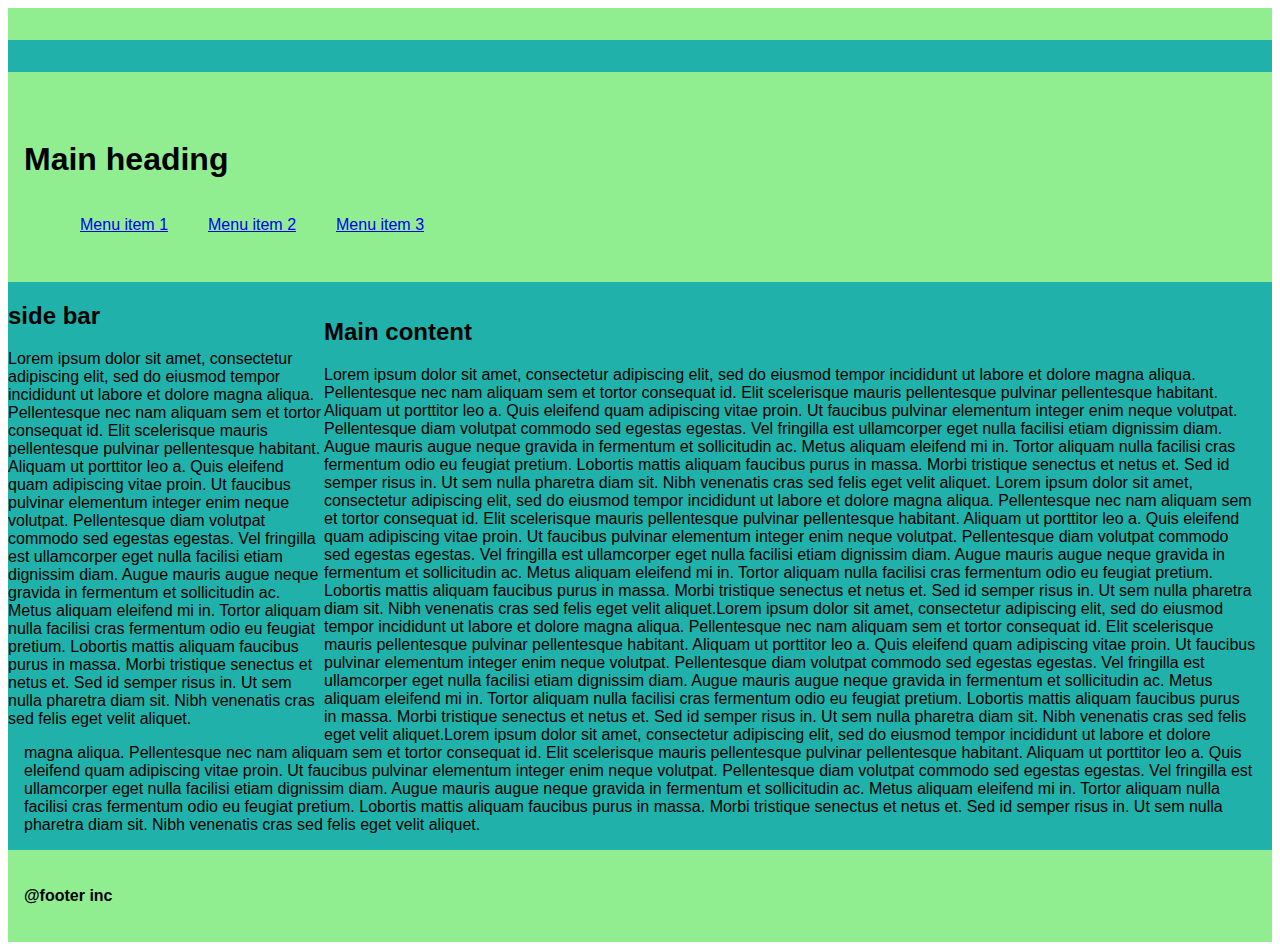
==== basic_webpage-gh-pages/index.html @ 3e6a4ebb "hello this is my webpage" ====
<!DOCTYPE html>
<html lang="en">
<head><style>

.content {
    padding: 1em;
} 


.side-bar {
    padding: lem;
}
.clearfix {
  overflow: auto;
  zoom: 1;
}body {
    font-family: arial;
}

.header {
    background-color: lightgreen;
    padding: 1em;
}

.main {
    background-color : lightseagreen;
}
.menu li {
        list-style: none;
    }  
    .menu a {
        padding: 1em;
        display: block;
        width: 6em;
    }
    .menu a:hover {
        background-color : darkgreen;
    }
    @media(min-width:800px){.side-bar {
    float: left;
    width: 25%;}
    .menu{
        display: flex;
    }   
}
   


.footer {
    background-color: lightgreen;
    padding: 1em;
}
</style>
    <meta charset="UTF-8">
    <meta name="viewport" content="width=device-width, initial-scale=1.0">
    <title>Document</title>
</head>
<body>
    <div class="container" >
        <div class="header" >
            <div class="main clearfix" >
                  
            </div>
        </div>
        <div class="main" >
            <div class="side-bar" >
        
            </div>
            <div class="content" >
        
            </div>
        </div>
        <div class="footer" >
            
        </div>
    </div>   
    <div class="container" >
        <div class="header" >
            <h1>Main heading</h1>
            <ul class="menu">
                <li><a href="#" >Menu item 1</a></li>
                <li><a href="#" >Menu item 2</a></li>
                <li><a href="#" >Menu item 3</a></li>
            </ul>
        </div>
        <div class="main" >
            <div class="side-bar" >
                <h2>side bar</h2>
                Lorem ipsum dolor sit amet, consectetur adipiscing elit, 
sed do eiusmod tempor incididunt ut labore et dolore magna aliqua. 
Pellentesque nec nam aliquam sem et tortor consequat id. 
Elit scelerisque mauris pellentesque pulvinar pellentesque habitant. 
Aliquam ut porttitor leo a. Quis eleifend quam adipiscing vitae proin. 
Ut faucibus pulvinar elementum integer enim neque volutpat. 
Pellentesque diam volutpat commodo sed egestas egestas. 
Vel fringilla est ullamcorper eget nulla facilisi etiam dignissim diam. 
Augue mauris augue neque gravida in fermentum et sollicitudin ac. 
Metus aliquam eleifend mi in. 
Tortor aliquam nulla facilisi cras fermentum odio eu feugiat pretium. 
Lobortis mattis aliquam faucibus purus in massa. 
Morbi tristique senectus et netus et. Sed id semper risus in. 
Ut sem nulla pharetra diam sit. 
Nibh venenatis cras sed felis eget velit aliquet.
            </div>
            <div class="content" >
                <h2>Main content</h2>
                Lorem ipsum dolor sit amet, consectetur adipiscing elit, 
sed do eiusmod tempor incididunt ut labore et dolore magna aliqua. 
Pellentesque nec nam aliquam sem et tortor consequat id. 
Elit scelerisque mauris pellentesque pulvinar pellentesque habitant. 
Aliquam ut porttitor leo a. Quis eleifend quam adipiscing vitae proin. 
Ut faucibus pulvinar elementum integer enim neque volutpat. 
Pellentesque diam volutpat commodo sed egestas egestas. 
Vel fringilla est ullamcorper eget nulla facilisi etiam dignissim diam. 
Augue mauris augue neque gravida in fermentum et sollicitudin ac. 
Metus aliquam eleifend mi in. 
Tortor aliquam nulla facilisi cras fermentum odio eu feugiat pretium. 
Lobortis mattis aliquam faucibus purus in massa. 
Morbi tristique senectus et netus et. Sed id semper risus in. 
Ut sem nulla pharetra diam sit. 
Nibh venenatis cras sed felis eget velit aliquet. Lorem ipsum dolor sit amet, consectetur adipiscing elit, 
sed do eiusmod tempor incididunt ut labore et dolore magna aliqua. 
Pellentesque nec nam aliquam sem et tortor consequat id. 
Elit scelerisque mauris pellentesque pulvinar pellentesque habitant. 
Aliquam ut porttitor leo a. Quis eleifend quam adipiscing vitae proin. 
Ut faucibus pulvinar elementum integer enim neque volutpat. 
Pellentesque diam volutpat commodo sed egestas egestas. 
Vel fringilla est ullamcorper eget nulla facilisi etiam dignissim diam. 
Augue mauris augue neque gravida in fermentum et sollicitudin ac. 
Metus aliquam eleifend mi in. 
Tortor aliquam nulla facilisi cras fermentum odio eu feugiat pretium. 
Lobortis mattis aliquam faucibus purus in massa. 
Morbi tristique senectus et netus et. Sed id semper risus in. 
Ut sem nulla pharetra diam sit. 
Nibh venenatis cras sed felis eget velit aliquet.Lorem ipsum dolor sit amet, consectetur adipiscing elit, 
sed do eiusmod tempor incididunt ut labore et dolore magna aliqua. 
Pellentesque nec nam aliquam sem et tortor consequat id. 
Elit scelerisque mauris pellentesque pulvinar pellentesque habitant. 
Aliquam ut porttitor leo a. Quis eleifend quam adipiscing vitae proin. 
Ut faucibus pulvinar elementum integer enim neque volutpat. 
Pellentesque diam volutpat commodo sed egestas egestas. 
Vel fringilla est ullamcorper eget nulla facilisi etiam dignissim diam. 
Augue mauris augue neque gravida in fermentum et sollicitudin ac. 
Metus aliquam eleifend mi in. 
Tortor aliquam nulla facilisi cras fermentum odio eu feugiat pretium. 
Lobortis mattis aliquam faucibus purus in massa. 
Morbi tristique senectus et netus et. Sed id semper risus in. 
Ut sem nulla pharetra diam sit. 
Nibh venenatis cras sed felis eget velit aliquet.Lorem ipsum dolor sit amet, consectetur adipiscing elit, 
sed do eiusmod tempor incididunt ut labore et dolore magna aliqua. 
Pellentesque nec nam aliquam sem et tortor consequat id. 
Elit scelerisque mauris pellentesque pulvinar pellentesque habitant. 
Aliquam ut porttitor leo a. Quis eleifend quam adipiscing vitae proin. 
Ut faucibus pulvinar elementum integer enim neque volutpat. 
Pellentesque diam volutpat commodo sed egestas egestas. 
Vel fringilla est ullamcorper eget nulla facilisi etiam dignissim diam. 
Augue mauris augue neque gravida in fermentum et sollicitudin ac. 
Metus aliquam eleifend mi in. 
Tortor aliquam nulla facilisi cras fermentum odio eu feugiat pretium. 
Lobortis mattis aliquam faucibus purus in massa. 
Morbi tristique senectus et netus et. Sed id semper risus in. 
Ut sem nulla pharetra diam sit. 
Nibh venenatis cras sed felis eget velit aliquet.
            </div>
        </div>
        <div class="footer" >
            <h4>@footer inc</h4>
        </div>
    </div>
</body>
</html>
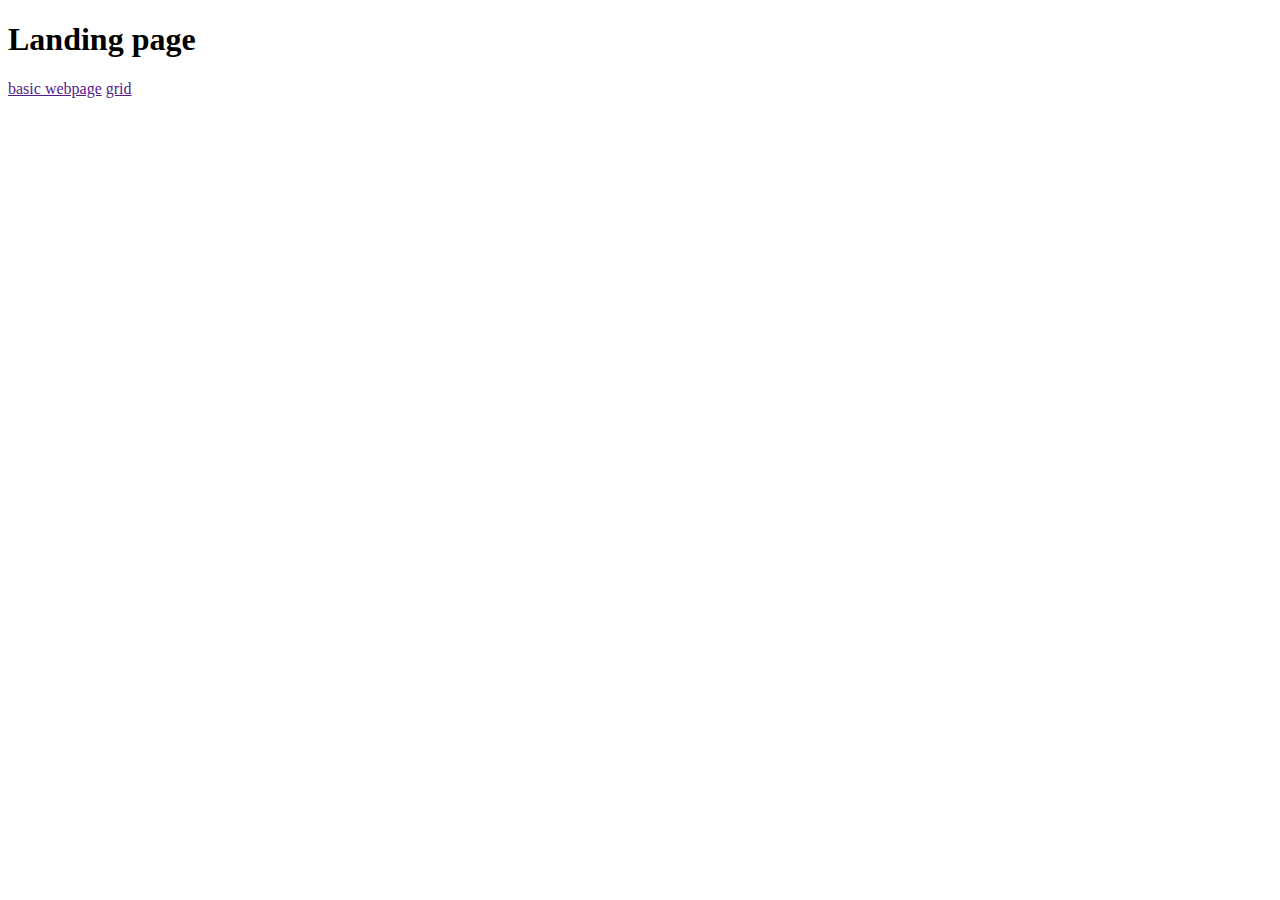
==== commit 00b655c8: "this is a change that i made to my webpage" ====
--- a/basic_webpage-gh-pages/index.html
+++ b/basic_webpage-gh-pages/index.html
@@ -1,171 +1,17 @@
 <!DOCTYPE html>
 <html lang="en">
-<head><style>
-
-.content {
-    padding: 1em;
-} 
-
-
-.side-bar {
-    padding: lem;
-}
-.clearfix {
-  overflow: auto;
-  zoom: 1;
-}body {
-    font-family: arial;
-}
-
-.header {
-    background-color: lightgreen;
-    padding: 1em;
-}
-
-.main {
-    background-color : lightseagreen;
-}
-.menu li {
-        list-style: none;
-    }  
-    .menu a {
-        padding: 1em;
-        display: block;
-        width: 6em;
-    }
-    .menu a:hover {
-        background-color : darkgreen;
-    }
-    @media(min-width:800px){.side-bar {
-    float: left;
-    width: 25%;}
-    .menu{
-        display: flex;
-    }   
-}
-   
-
-
-.footer {
-    background-color: lightgreen;
-    padding: 1em;
-}
-</style>
+<head>
     <meta charset="UTF-8">
     <meta name="viewport" content="width=device-width, initial-scale=1.0">
     <title>Document</title>
 </head>
 <body>
-    <div class="container" >
-        <div class="header" >
-            <div class="main clearfix" >
-                  
-            </div>
-        </div>
-        <div class="main" >
-            <div class="side-bar" >
-        
-            </div>
-            <div class="content" >
-        
-            </div>
-        </div>
-        <div class="footer" >
-            
-        </div>
-    </div>   
-    <div class="container" >
-        <div class="header" >
-            <h1>Main heading</h1>
-            <ul class="menu">
-                <li><a href="#" >Menu item 1</a></li>
-                <li><a href="#" >Menu item 2</a></li>
-                <li><a href="#" >Menu item 3</a></li>
-            </ul>
-        </div>
-        <div class="main" >
-            <div class="side-bar" >
-                <h2>side bar</h2>
-                Lorem ipsum dolor sit amet, consectetur adipiscing elit, 
-sed do eiusmod tempor incididunt ut labore et dolore magna aliqua. 
-Pellentesque nec nam aliquam sem et tortor consequat id. 
-Elit scelerisque mauris pellentesque pulvinar pellentesque habitant. 
-Aliquam ut porttitor leo a. Quis eleifend quam adipiscing vitae proin. 
-Ut faucibus pulvinar elementum integer enim neque volutpat. 
-Pellentesque diam volutpat commodo sed egestas egestas. 
-Vel fringilla est ullamcorper eget nulla facilisi etiam dignissim diam. 
-Augue mauris augue neque gravida in fermentum et sollicitudin ac. 
-Metus aliquam eleifend mi in. 
-Tortor aliquam nulla facilisi cras fermentum odio eu feugiat pretium. 
-Lobortis mattis aliquam faucibus purus in massa. 
-Morbi tristique senectus et netus et. Sed id semper risus in. 
-Ut sem nulla pharetra diam sit. 
-Nibh venenatis cras sed felis eget velit aliquet.
-            </div>
-            <div class="content" >
-                <h2>Main content</h2>
-                Lorem ipsum dolor sit amet, consectetur adipiscing elit, 
-sed do eiusmod tempor incididunt ut labore et dolore magna aliqua. 
-Pellentesque nec nam aliquam sem et tortor consequat id. 
-Elit scelerisque mauris pellentesque pulvinar pellentesque habitant. 
-Aliquam ut porttitor leo a. Quis eleifend quam adipiscing vitae proin. 
-Ut faucibus pulvinar elementum integer enim neque volutpat. 
-Pellentesque diam volutpat commodo sed egestas egestas. 
-Vel fringilla est ullamcorper eget nulla facilisi etiam dignissim diam. 
-Augue mauris augue neque gravida in fermentum et sollicitudin ac. 
-Metus aliquam eleifend mi in. 
-Tortor aliquam nulla facilisi cras fermentum odio eu feugiat pretium. 
-Lobortis mattis aliquam faucibus purus in massa. 
-Morbi tristique senectus et netus et. Sed id semper risus in. 
-Ut sem nulla pharetra diam sit. 
-Nibh venenatis cras sed felis eget velit aliquet. Lorem ipsum dolor sit amet, consectetur adipiscing elit, 
-sed do eiusmod tempor incididunt ut labore et dolore magna aliqua. 
-Pellentesque nec nam aliquam sem et tortor consequat id. 
-Elit scelerisque mauris pellentesque pulvinar pellentesque habitant. 
-Aliquam ut porttitor leo a. Quis eleifend quam adipiscing vitae proin. 
-Ut faucibus pulvinar elementum integer enim neque volutpat. 
-Pellentesque diam volutpat commodo sed egestas egestas. 
-Vel fringilla est ullamcorper eget nulla facilisi etiam dignissim diam. 
-Augue mauris augue neque gravida in fermentum et sollicitudin ac. 
-Metus aliquam eleifend mi in. 
-Tortor aliquam nulla facilisi cras fermentum odio eu feugiat pretium. 
-Lobortis mattis aliquam faucibus purus in massa. 
-Morbi tristique senectus et netus et. Sed id semper risus in. 
-Ut sem nulla pharetra diam sit. 
-Nibh venenatis cras sed felis eget velit aliquet.Lorem ipsum dolor sit amet, consectetur adipiscing elit, 
-sed do eiusmod tempor incididunt ut labore et dolore magna aliqua. 
-Pellentesque nec nam aliquam sem et tortor consequat id. 
-Elit scelerisque mauris pellentesque pulvinar pellentesque habitant. 
-Aliquam ut porttitor leo a. Quis eleifend quam adipiscing vitae proin. 
-Ut faucibus pulvinar elementum integer enim neque volutpat. 
-Pellentesque diam volutpat commodo sed egestas egestas. 
-Vel fringilla est ullamcorper eget nulla facilisi etiam dignissim diam. 
-Augue mauris augue neque gravida in fermentum et sollicitudin ac. 
-Metus aliquam eleifend mi in. 
-Tortor aliquam nulla facilisi cras fermentum odio eu feugiat pretium. 
-Lobortis mattis aliquam faucibus purus in massa. 
-Morbi tristique senectus et netus et. Sed id semper risus in. 
-Ut sem nulla pharetra diam sit. 
-Nibh venenatis cras sed felis eget velit aliquet.Lorem ipsum dolor sit amet, consectetur adipiscing elit, 
-sed do eiusmod tempor incididunt ut labore et dolore magna aliqua. 
-Pellentesque nec nam aliquam sem et tortor consequat id. 
-Elit scelerisque mauris pellentesque pulvinar pellentesque habitant. 
-Aliquam ut porttitor leo a. Quis eleifend quam adipiscing vitae proin. 
-Ut faucibus pulvinar elementum integer enim neque volutpat. 
-Pellentesque diam volutpat commodo sed egestas egestas. 
-Vel fringilla est ullamcorper eget nulla facilisi etiam dignissim diam. 
-Augue mauris augue neque gravida in fermentum et sollicitudin ac. 
-Metus aliquam eleifend mi in. 
-Tortor aliquam nulla facilisi cras fermentum odio eu feugiat pretium. 
-Lobortis mattis aliquam faucibus purus in massa. 
-Morbi tristique senectus et netus et. Sed id semper risus in. 
-Ut sem nulla pharetra diam sit. 
-Nibh venenatis cras sed felis eget velit aliquet.
-            </div>
-        </div>
-        <div class="footer" >
-            <h4>@footer inc</h4>
-        </div>
-    </div>
+    <h1>Landing page</h1>
+
+    <a href = "">basic webpage</a>
+    <a href = "">grid</a>
+
+    
+
 </body>
 </html>